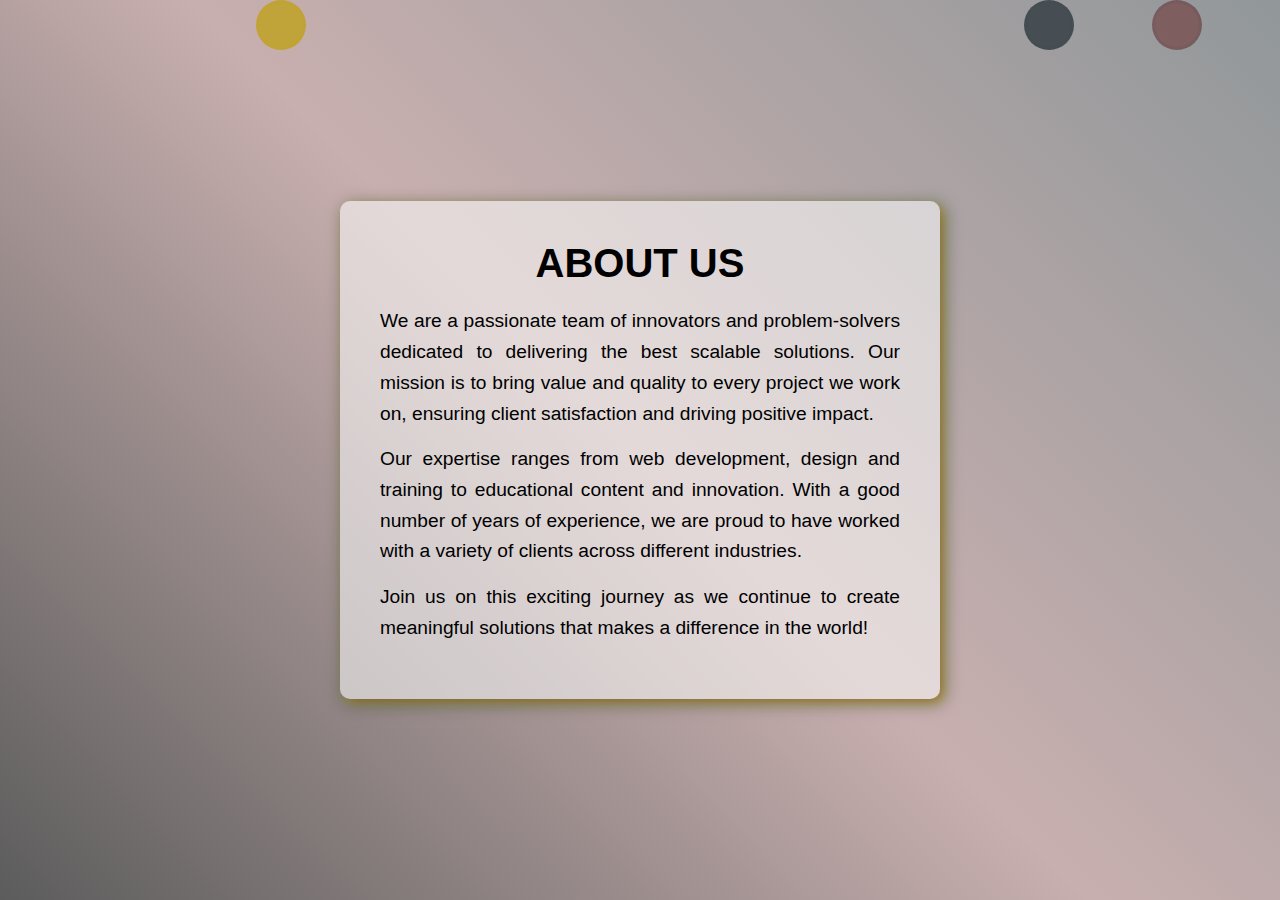
==== about.html @ c3fbeed9 "Basic prototype" ====
<!DOCTYPE html>
<html lang="en">
  <head>
    <meta charset="UTF-8" />
    <meta name="viewport" content="width=device-width, initial-scale=1.0" />
    <title>About Us</title>
    <link rel="stylesheet" href="style.css" />
  </head>
  <body class="about-body">
    <div class="about-container">
      <h1>ABOUT US</h1>
      <p>
        We are a passionate team of innovators and problem-solvers dedicated to
        delivering the best scalable solutions. Our mission is to bring value
        and quality to every project we work on, ensuring client satisfaction
        and driving positive impact.
      </p>
      <p>
        Our expertise ranges from web development, design and training to
        educational content and innovation. With a good number of years of
        experience, we are proud to have worked with a variety of clients across
        different industries.
      </p>
      <p>
        Join us on this exciting journey as we continue to create meaningful
        solutions that makes a difference in the world!
      </p>
    </div>

    <div class="bouncing-balls">
      <div class="ball ball1"></div>
      <div class="ball ball2"></div>
      <div class="ball ball3"></div>
    </div>
  </body>
</html>
---- style.css ----
* {
  box-sizing: border-box;
  margin: 0;
  padding: 0;
}

body {
  background: url("image/back.png") no-repeat;
  background-size: cover;
  background-position: center;
  color: white;
}

.body1 {
  background-color: #00000080;
  height: 400px;
  margin-top: 8px;
}
.body2 {
  background-color: #000000e7;
  height: 400px;
  margin-top: 8px;
  display: flex;
  flex-direction: column;
  justify-content: center;
  align-items: center;
}

.body3 {
  background-color: #000000a9;
  height: 400px;
  margin-top: 8px;
  display: flex;
  flex-direction: column;
  justify-content: center;
  align-items: center;
}

.bdbut {
  display: inline-block;
  margin-top: 90px;
  padding: 14px;
  background-color: #b54444e0;
  border-radius: 17px;
  border: 1px solid transparent;
  color: rgba(255, 255, 255, 0.772);
}

.wat {
  background-color: #00bbff;
}

.wat:hover {
  background-color: #00bbff64;
}
.dow:hover {
  background-color: #b5444447;
}

.welcome {
  background: linear-gradient(rgba(0, 200, 255, 0.441), #ffffff);
  background-clip: text;
  font-family: "Lucida Sans", "Lucida Sans Regular", "Lucida Grande",
    "Lucida Sans Unicode", Geneva, Verdana, sans-serif;
  text-align: center;
  margin-top: 90px;
  color: transparent;
  font-size: 20px;
}

.nav {
  margin-top: 10px;
}

.logoname {
  margin-left: 10px;
  color: white;
  font-family: "Franklin Gothic Medium", "Arial Narrow", Arial, sans-serif;
}

a {
  text-decoration: none;
}

.logo {
  border-radius: 15px;
  margin-left: 20px;
}

.loginbut {
  background-color: #000000;
  height: 100px;
  width: 200px;
  border: 1px solid red;
  border-radius: 10px;
  padding: 10px;
  margin-right: 70px;
  color: #ffffff;
}

.regbut {
  background-color: rgba(82, 82, 188, 0.105);
  width: 110px;
  border: 1px solid rgba(9, 0, 0, 0.557);
  border-radius: 15px;
  padding: 10px;
  color: #000000;
  transition: width 0.1s;
  display: inline-block;
}

.regbut:visited {
  color: rgba(255, 255, 255, 0.847);
}

.regbut:hover {
  color: rgb(255, 255, 255);
  background-color: #b7a09233;
  width: 111px;
}
.regbut:active {
  background-color: #ff000029;
}

.serdrop {
  height: 100px;
  width: 200px;
  border: 1px solid red;
  border-radius: 10px;
  padding: 10px;
  color: rgb(255, 255, 255);
  background-color: #020100;
}

.navbar {
  display: flex;
  list-style-type: none;
  flex-direction: row;
  align-items: center;
}

.serbut {
  color: black;
  user-select: none;
}

li a:hover {
  background-color: #e64d6770;
  color: #ffffff;
  border: 1px solid black;
}

.serbut:hover .drop {
  background-color: #000000a9;
  color: #ffffff;
}

.drop {
  display: none;
  border-radius: 10px;
  position: absolute;
  right: 20px;
  top: 69px;
  background-color: #090000;
  min-width: 160px;
  box-shadow: 0px 8px 16px 0px rgba(0, 0, 0, 0.2);
  z-index: 1;
}

.drop a {
  color: rgb(234, 222, 224);
  padding: 12px 16px;
  display: block;
  text-align: left;
}

.drop a:hover {
  background-color: #473c3c;
  color: aliceblue;
  border-radius: inherit;
}

.serbut:hover .drop {
  display: block;
}

.foot {
  background-color: #000000;
  height: 200px;
  margin-top: 8px;
  color: #ffffff;
  padding: 35px;
  display: flex;
  flex-direction: row;
  justify-content: space-around;
}

.proj {
  list-style-type: none;
}

.services-list {
  list-style-type: square;
  list-style-position: inside;
}

.services-list li {
  margin: 10px;
  font-size: 24px;
  color: #97c9dbb7;
  transition: 0.2s;
}

.services-list li:hover {
font-size: 26px;
}

/*About*/
.about-body {
  font-family: Arial, sans-serif;
  height: 100vh;
  overflow: hidden;
  display: flex;
  justify-content: center;
  align-items: center;
  position: relative;
  background: linear-gradient(45deg, #000000a3, #641c1c5a, #0211166f);
}

.about-container {
  text-align: center;
  background: #f9f9f990;
  padding: 40px;
  border-radius: 10px;
  box-shadow: 4px 4px 18px #2a080165, 4px 4px 8px #ff7b006d,
    4px 4px 13px #00ff3c4f;
  max-width: 600px;
  z-index: 1;
  position: relative;
}

.about-container:hover {
  background: #00000050;
}

.about-container h1 {
  font-size: 2.5rem;
  margin-bottom: 20px;
  color: #000000;
  font-weight: bold;
  font-family: Cochin;
  font-family: Impact, Haettenschweiler, "Arial Narrow Bold", sans-serif;
}

.about-container p {
  font-size: 1.2rem;
  margin-bottom: 15px;
  line-height: 1.6;
  color: #000000;
  text-align: justify;
  font-family: "Gill Sans", "Gill Sans MT", Calibri, "Trebuchet MS", sans-serif;
}

.bouncing-balls {
  position: absolute;
  width: 100%;
  height: 100%;
  top: 0;
  left: 0;
  z-index: 0;
  overflow: hidden;
}

.ball {
  width: 50px;
  height: 50px;
  border-radius: 50%;
  border: 3px solid #bfa10d28;
  position: absolute;
  background-color: #bfa10dcc;
  opacity: 0.9;
  animation: bounce 5s infinite linear;
}

.ball1 {
  left: 20%;
  animation-delay: 0s;
}

.ball2 {
  left: 90%;
  background-color: #641c1c84;
  animation-delay: 0.2s;
  border: 3px solid #2b3d4319;
}

.ball3 {
  left: 80%;
  background-color: #0211169d;
  animation-delay: 0.3s;
  border: 3px solid #2b3d4324;
}

.ball3:hover {
  background-color: #ff8800;
}
.ball2:hover {
  background-color: #ff0099;
}
.ball1:hover {
  background-color: #00bbff;
}

@keyframes bounce {
  0% {
    transform: translateY(0);
  }
  5% {
    transform: translateY(520px);
  }
  10% {
    transform: translateY(250px);
  }
  15% {
    transform: translateY(520px);
  }
  20% {
    transform: translateY(350px);
  }
  30% {
    transform: translateY(520px);
  }
  40% {
    transform: translateY(420px);
  }
  50% {
    transform: translateY(520px);
  }
  60% {
    transform: translateY(500px);
  }
  70% {
    transform: translateY(520px);
  }
  80% {
    transform: translateY(510px);
  }
  82% {
    transform: translateY(530px);
  }
  84% {
    transform: translateY(540px);
  }
  86% {
    transform: translateY(550px);
  }
  88% {
    transform: translateY(560px);
  }
  90% {
    transform: translateY(570px);
  }
  92% {
    transform: translateY(580px);
  }
  94% {
    transform: translateY(600px);
  }
  96% {
    transform: translateY(674px);
  }
  100% {
    transform: translateY(0);
  }
}

/*Register page*/

.formbody input::placeholder {
  color: #0000006d;
}

.upbody {
  background-color: #000000;
}

input[type="password"],
input[type="date"],
select {
  height: 40px;
  width: 521px;
  border: 1px solid #ffffff;
  border-radius: 5px;
}

input[type="password"]:focus,
input[type="date"]:focus,
.sfchild input:focus {
  outline: none;
  border: 1px solid #ffffff;
}

.sfchild {
  margin: 14px;
  display: flex;
  flex-wrap: wrap;
  align-items: center;
  color: white;
}

.sfchild input {
  background-color: #00000071;
  color: white;
  border: 1px solid white;
  border-radius: 5px;
}

select {
  background-color: #140707da;
  color: white;
  border: 1px solid white;
  border-radius: 5px;
}

.sfchild input:hover,
input[type="password"]:hover,
input[type="date"]:hover {
  background-color: #c5c2c23c;
  transition: 0.2s linear;
  border-color: #ffffff8f;
}

.wed {
  width: 100px;
  color: white;
}

.sfchild0 {
  display: flex;
  justify-content: center;
  align-items: center;
}

.signbutton {
  background-color: #d72d8222;
  padding: 11px;
  outline: none;
  border: 2px solid #4403483e;
  border-radius: 7px;
  width: 200px;
  font-weight: 900;
  color: #ffffff;
}

.signbutton:hover {
  background-color: #d72d820d;
  border-radius: 17px;
  transition: 0.1s linear;
}

.formbody {
  display: flex;
  flex-direction: column;
  justify-content: center;
  align-items: center;
}

.signupform {
  width: 600px;
  height: 830px;
  border: 3px solid #0000004e;
  border-radius: 19px;
  padding: 29px;
  margin: 40px;
  background-color: transparent;
}

.signupform:hover {
  background-color: #0000009b;
}

/* Error message on signup forms styling*/
[class^="error"] {
  font-size: 14px;
  color: red;
  height: 0.3px;
}

/* Login page */

label {
  font-size: 1rem;
  margin-bottom: 5px;
  display: block;
}

input[type="text"],
input[type="email"],
textarea {
  width: 100%;
  padding: 10px;
  border: 1px solid #ccc;
  border-radius: 5px;
  font-size: 1rem;
  transition: border-color 0.3s;
}

input[type="text"]:focus,
input[type="email"]:focus,
textarea:focus {
  border-color: #6f7dff;
  outline: none;
}

textarea {
  height: 100px;
  resize: none;
}

.submit-btn {
  background-color: #13150194;
  color: white;
  padding: 12px 20px;
  border: none;
  border-radius: 5px;
  font-size: 1rem;
  cursor: pointer;
  transition: background-color 0.3s, transform 0.3s;
}

.submit-btn:hover {
  background-color: #2b3103fe;
  transform: translateY(-2px);
}

.submit-btn:active {
  transform: translateY(1px);
}

.fb {
  background-color: #000000;
  margin-top: 220px;
}

.formbody2 {
  display: flex;
  justify-content: center;
  align-items: center;
  height: 100%;
}

.signinform input:hover,
input[type="password"]:hover {
  background-color: #c5c2c23c;
  transition: 0.2s linear;
  border-color: #ffffff8f;
}

.signinbutton {
  background-color: #ff33004a;
  border: 1px solid #ffffff8f;
  padding: 10px;
  border-radius: 9px;
  width: 100px;
}

.housebut {
  display: flex;
  justify-content: center;
}

.signinbutton:hover {
  background-color: #ff330040;
}

.si,
.housebut {
  margin-bottom: 20px;
}
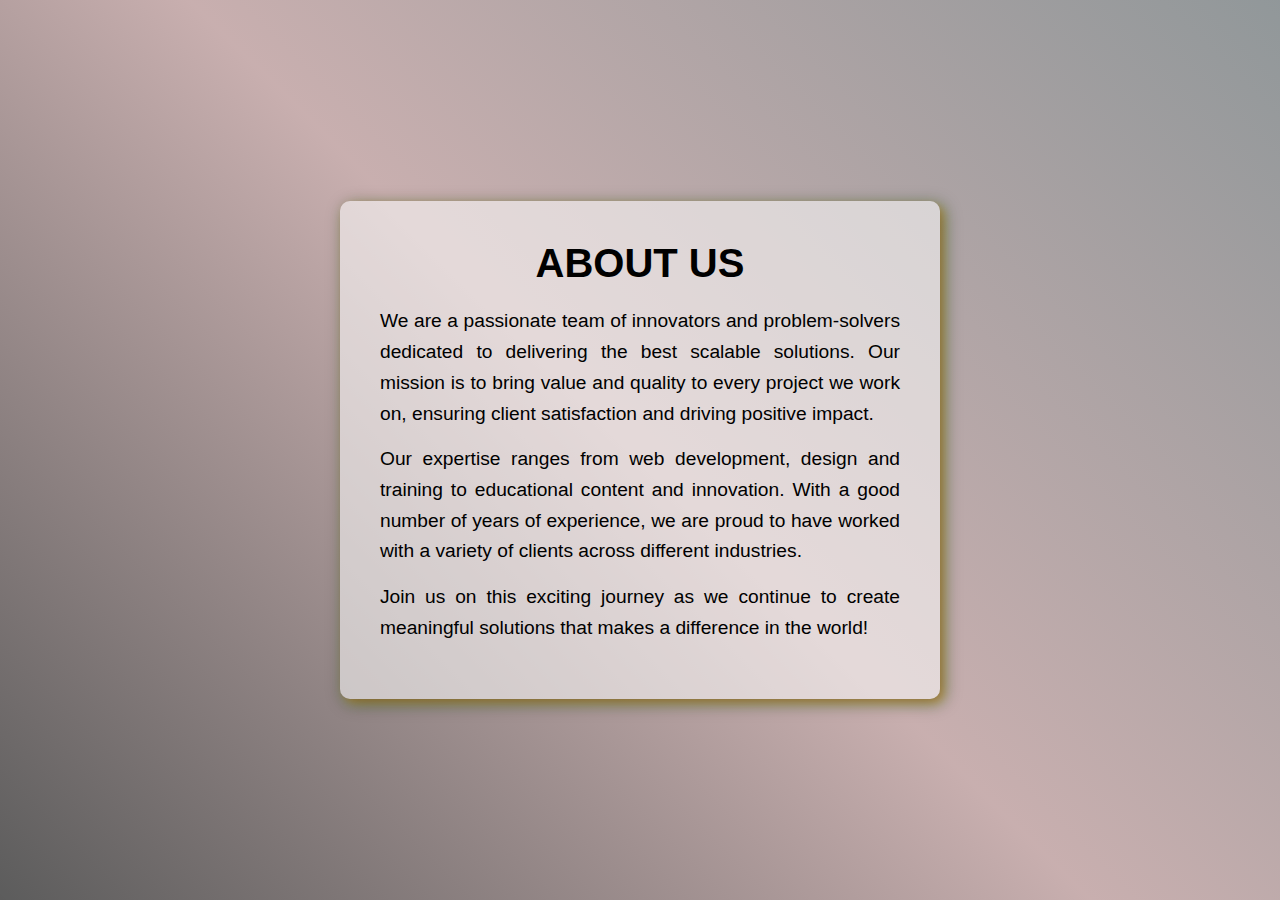
==== commit bfb4f03e: "introduced oak seed on the O" ====
--- a/about.html
+++ b/about.html
@@ -27,10 +27,6 @@
       </p>
     </div>
 
-    <div class="bouncing-balls">
-      <div class="ball ball1"></div>
-      <div class="ball ball2"></div>
-      <div class="ball ball3"></div>
-    </div>
+    
   </body>
 </html>
--- a/style.css
+++ b/style.css
@@ -4,26 +4,44 @@
   padding: 0;
 }
 
+body,
+html {
+  max-width: 100%;
+  height: 100%;
+  overflow-x: hidden;
+}
+
+a {
+  text-decoration: none;
+  color: inherit;
+}
+
 body {
-  background: url("image/back.png") no-repeat;
+  background: url("image/logo.webp") no-repeat;
   background-size: cover;
   background-position: center;
   color: white;
 }
 
 .body1 {
-  background-color: #00000080;
+  background-color: rgba(21, 20, 20, 0.975);
+  height: auto;
+  margin-top: 8px;
+}
+
+.body2 {
+  background-color: #020100aa;
   height: 400px;
-  margin-top: 8px;
-}
-.body2 {
-  background-color: #000000e7;
-  height: 400px;
-  margin-top: 8px;
+  margin-top: 1px;
   display: flex;
   flex-direction: column;
   justify-content: center;
   align-items: center;
+  position: relative;
+}
+
+.body2:hover {
+  background-color: #181614ec;
 }
 
 .body3 {
@@ -53,19 +71,19 @@
 .wat:hover {
   background-color: #00bbff64;
 }
+
 .dow:hover {
   background-color: #b5444447;
 }
 
 .welcome {
-  background: linear-gradient(rgba(0, 200, 255, 0.441), #ffffff);
+  background: linear-gradient(#8fd71d, #fcfcfc);
   background-clip: text;
   font-family: "Lucida Sans", "Lucida Sans Regular", "Lucida Grande",
     "Lucida Sans Unicode", Geneva, Verdana, sans-serif;
   text-align: center;
-  margin-top: 90px;
-  color: transparent;
-  font-size: 20px;
+  /* color: transparent; */
+  font-size: 22px;
 }
 
 .nav {
@@ -73,13 +91,19 @@
 }
 
 .logoname {
-  margin-left: 10px;
-  color: white;
+
   font-family: "Franklin Gothic Medium", "Arial Narrow", Arial, sans-serif;
 }
 
-a {
-  text-decoration: none;
+.logosection {
+  position: relative;
+}
+
+.logosection img {
+  position: absolute;
+  left: 3rem;
+  top: -6px;
+  ;
 }
 
 .logo {
@@ -91,7 +115,7 @@
   background-color: #000000;
   height: 100px;
   width: 200px;
-  border: 1px solid red;
+  border: 1px solid whitesmoke;
   border-radius: 10px;
   padding: 10px;
   margin-right: 70px;
@@ -99,7 +123,7 @@
 }
 
 .regbut {
-  background-color: rgba(82, 82, 188, 0.105);
+  background-color:orange;
   width: 110px;
   border: 1px solid rgba(9, 0, 0, 0.557);
   border-radius: 15px;
@@ -107,25 +131,29 @@
   color: #000000;
   transition: width 0.1s;
   display: inline-block;
-}
-
-.regbut:visited {
+
+}
+
+.regbut:visited,
+.regbutx:visited {
   color: rgba(255, 255, 255, 0.847);
 }
 
 .regbut:hover {
   color: rgb(255, 255, 255);
-  background-color: #b7a09233;
+  background-color: black;
   width: 111px;
 }
-.regbut:active {
+
+.regbut:active,
+.regbutx:active {
   background-color: #ff000029;
 }
 
 .serdrop {
   height: 100px;
   width: 200px;
-  border: 1px solid red;
+  border: 1px solid whitesmoke;
   border-radius: 10px;
   padding: 10px;
   color: rgb(255, 255, 255);
@@ -134,9 +162,17 @@
 
 .navbar {
   display: flex;
-  list-style-type: none;
+  align-items: center;
+  justify-content: space-between;
+  flex-wrap: nowrap;
+}
+
+.navbarulist {
+  display: flex;
+  align-items: center;
+  justify-content: space-around;
   flex-direction: row;
-  align-items: center;
+  padding: 5px;
 }
 
 .serbut {
@@ -145,7 +181,7 @@
 }
 
 li a:hover {
-  background-color: #e64d6770;
+  background-color: #487603;
   color: #ffffff;
   border: 1px solid black;
 }
@@ -207,12 +243,12 @@
 .services-list li {
   margin: 10px;
   font-size: 24px;
-  color: #97c9dbb7;
+  color: rgb(247, 246, 245);
   transition: 0.2s;
 }
 
 .services-list li:hover {
-font-size: 26px;
+  font-size: 26px;
 }
 
 /*About*/
@@ -261,119 +297,6 @@
   font-family: "Gill Sans", "Gill Sans MT", Calibri, "Trebuchet MS", sans-serif;
 }
 
-.bouncing-balls {
-  position: absolute;
-  width: 100%;
-  height: 100%;
-  top: 0;
-  left: 0;
-  z-index: 0;
-  overflow: hidden;
-}
-
-.ball {
-  width: 50px;
-  height: 50px;
-  border-radius: 50%;
-  border: 3px solid #bfa10d28;
-  position: absolute;
-  background-color: #bfa10dcc;
-  opacity: 0.9;
-  animation: bounce 5s infinite linear;
-}
-
-.ball1 {
-  left: 20%;
-  animation-delay: 0s;
-}
-
-.ball2 {
-  left: 90%;
-  background-color: #641c1c84;
-  animation-delay: 0.2s;
-  border: 3px solid #2b3d4319;
-}
-
-.ball3 {
-  left: 80%;
-  background-color: #0211169d;
-  animation-delay: 0.3s;
-  border: 3px solid #2b3d4324;
-}
-
-.ball3:hover {
-  background-color: #ff8800;
-}
-.ball2:hover {
-  background-color: #ff0099;
-}
-.ball1:hover {
-  background-color: #00bbff;
-}
-
-@keyframes bounce {
-  0% {
-    transform: translateY(0);
-  }
-  5% {
-    transform: translateY(520px);
-  }
-  10% {
-    transform: translateY(250px);
-  }
-  15% {
-    transform: translateY(520px);
-  }
-  20% {
-    transform: translateY(350px);
-  }
-  30% {
-    transform: translateY(520px);
-  }
-  40% {
-    transform: translateY(420px);
-  }
-  50% {
-    transform: translateY(520px);
-  }
-  60% {
-    transform: translateY(500px);
-  }
-  70% {
-    transform: translateY(520px);
-  }
-  80% {
-    transform: translateY(510px);
-  }
-  82% {
-    transform: translateY(530px);
-  }
-  84% {
-    transform: translateY(540px);
-  }
-  86% {
-    transform: translateY(550px);
-  }
-  88% {
-    transform: translateY(560px);
-  }
-  90% {
-    transform: translateY(570px);
-  }
-  92% {
-    transform: translateY(580px);
-  }
-  94% {
-    transform: translateY(600px);
-  }
-  96% {
-    transform: translateY(674px);
-  }
-  100% {
-    transform: translateY(0);
-  }
-}
-
 /*Register page*/
 
 .formbody input::placeholder {
@@ -576,4 +499,4 @@
 .si,
 .housebut {
   margin-bottom: 20px;
-}
+}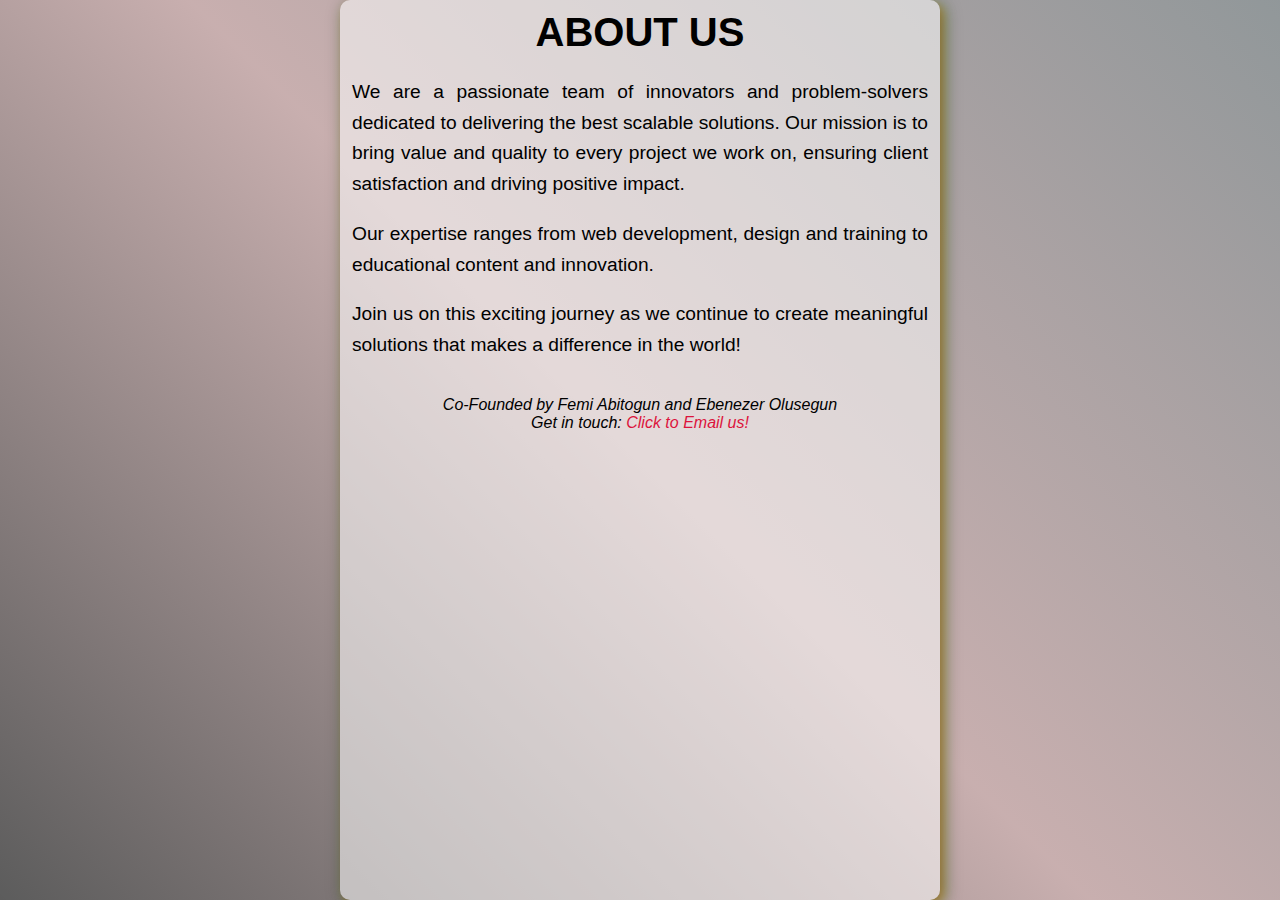
==== commit c56e133c: "repositioned the oakseed log to the end of OAKTABZTE" ====
--- a/about.html
+++ b/about.html
@@ -1,32 +1,46 @@
 <!DOCTYPE html>
 <html lang="en">
-  <head>
-    <meta charset="UTF-8" />
-    <meta name="viewport" content="width=device-width, initial-scale=1.0" />
-    <title>About Us</title>
-    <link rel="stylesheet" href="style.css" />
-  </head>
-  <body class="about-body">
-    <div class="about-container">
-      <h1>ABOUT US</h1>
-      <p>
-        We are a passionate team of innovators and problem-solvers dedicated to
-        delivering the best scalable solutions. Our mission is to bring value
-        and quality to every project we work on, ensuring client satisfaction
-        and driving positive impact.
-      </p>
-      <p>
-        Our expertise ranges from web development, design and training to
-        educational content and innovation. With a good number of years of
-        experience, we are proud to have worked with a variety of clients across
-        different industries.
-      </p>
-      <p>
-        Join us on this exciting journey as we continue to create meaningful
-        solutions that makes a difference in the world!
-      </p>
-    </div>
 
-    
-  </body>
-</html>
+<head>
+  <meta charset="UTF-8" />
+  <meta name="viewport" content="width=device-width, initial-scale=1.0" />
+  <title>About Us</title>
+  <link rel="stylesheet" href="style.css" />
+</head>
+
+<body class="about-body">
+  <div class="about-container">
+    <h1>ABOUT US</h1>
+    <p>
+      We are a passionate team of innovators and problem-solvers dedicated to
+      delivering the best scalable solutions. Our mission is to bring value
+      and quality to every project we work on, ensuring client satisfaction
+      and driving positive impact.
+    </p>
+    <p>
+      Our expertise ranges from web development, design and training to
+      educational content and innovation.
+    </p>
+    <p>
+      Join us on this exciting journey as we continue to create meaningful
+      solutions that makes a difference in the world!
+    </p>
+
+    <address style="color: black;">
+      <br />
+      Co-Founded by Femi Abitogun and Ebenezer Olusegun<br />
+      Get in touch: 
+      <a href="mailto:oktabytesInc@gmail.com" style="color: crimson;">Click to Email us!</a>
+      <br />
+
+      <br />
+
+      <!-- 600 E CAMPUS DRIVE CARBONDALE IL<br /> -->
+    </address>
+
+  </div>
+
+
+</body>
+
+</html>--- a/style.css
+++ b/style.css
@@ -23,10 +23,13 @@
   color: white;
 }
 
+ul {
+  list-style-type: none;
+}
+
 .body1 {
-  background-color: rgba(21, 20, 20, 0.975);
+  background-color: rgba(5, 5, 5, 0.792);
   height: auto;
-  margin-top: 8px;
 }
 
 .body2 {
@@ -101,8 +104,8 @@
 
 .logosection img {
   position: absolute;
-  left: 3rem;
-  top: -6px;
+  left: 11rem;
+  top: 5px;
   ;
 }
 
@@ -123,14 +126,15 @@
 }
 
 .regbut {
-  background-color:orange;
+  background-color:black;
   width: 110px;
   border: 1px solid rgba(9, 0, 0, 0.557);
   border-radius: 15px;
   padding: 10px;
-  color: #000000;
+  color: white;
   transition: width 0.1s;
   display: inline-block;
+  margin-bottom: 20px;
 
 }
 
@@ -141,7 +145,7 @@
 
 .regbut:hover {
   color: rgb(255, 255, 255);
-  background-color: black;
+  background-color: crimson;
   width: 111px;
 }
 
@@ -255,7 +259,7 @@
 .about-body {
   font-family: Arial, sans-serif;
   height: 100vh;
-  overflow: hidden;
+  overflow: auto;
   display: flex;
   justify-content: center;
   align-items: center;
@@ -264,13 +268,16 @@
 }
 
 .about-container {
+
+  
   text-align: center;
   background: #f9f9f990;
-  padding: 40px;
+ padding: 10px;
   border-radius: 10px;
   box-shadow: 4px 4px 18px #2a080165, 4px 4px 8px #ff7b006d,
     4px 4px 13px #00ff3c4f;
   max-width: 600px;
+  height: 100vh;
   z-index: 1;
   position: relative;
 }
@@ -289,6 +296,7 @@
 }
 
 .about-container p {
+  padding: 2px;
   font-size: 1.2rem;
   margin-bottom: 15px;
   line-height: 1.6;
@@ -386,6 +394,7 @@
   flex-direction: column;
   justify-content: center;
   align-items: center;
+  background-color: #000000da;
 }
 
 .signupform {
@@ -399,7 +408,7 @@
 }
 
 .signupform:hover {
-  background-color: #0000009b;
+  background-color: rgba(210, 180, 140, 0.628);
 }
 
 /* Error message on signup forms styling*/
@@ -462,7 +471,7 @@
 
 .fb {
   background-color: #000000;
-  margin-top: 220px;
+  margin-top: 0;
 }
 
 .formbody2 {
@@ -470,6 +479,7 @@
   justify-content: center;
   align-items: center;
   height: 100%;
+  background-color: #000000da;
 }
 
 .signinform input:hover,
@@ -499,4 +509,18 @@
 .si,
 .housebut {
   margin-bottom: 20px;
+}
+
+.return {
+  background-color: rgba(204, 156, 93, 0.685);
+  height: 50px;
+  display: flex;
+  align-items: center;
+}
+.ret {
+  font-size: 51px;
+  color: rgba(0, 0, 0, 0.584);
+  font-weight: bold;
+  margin-left: 10px;
+  
 }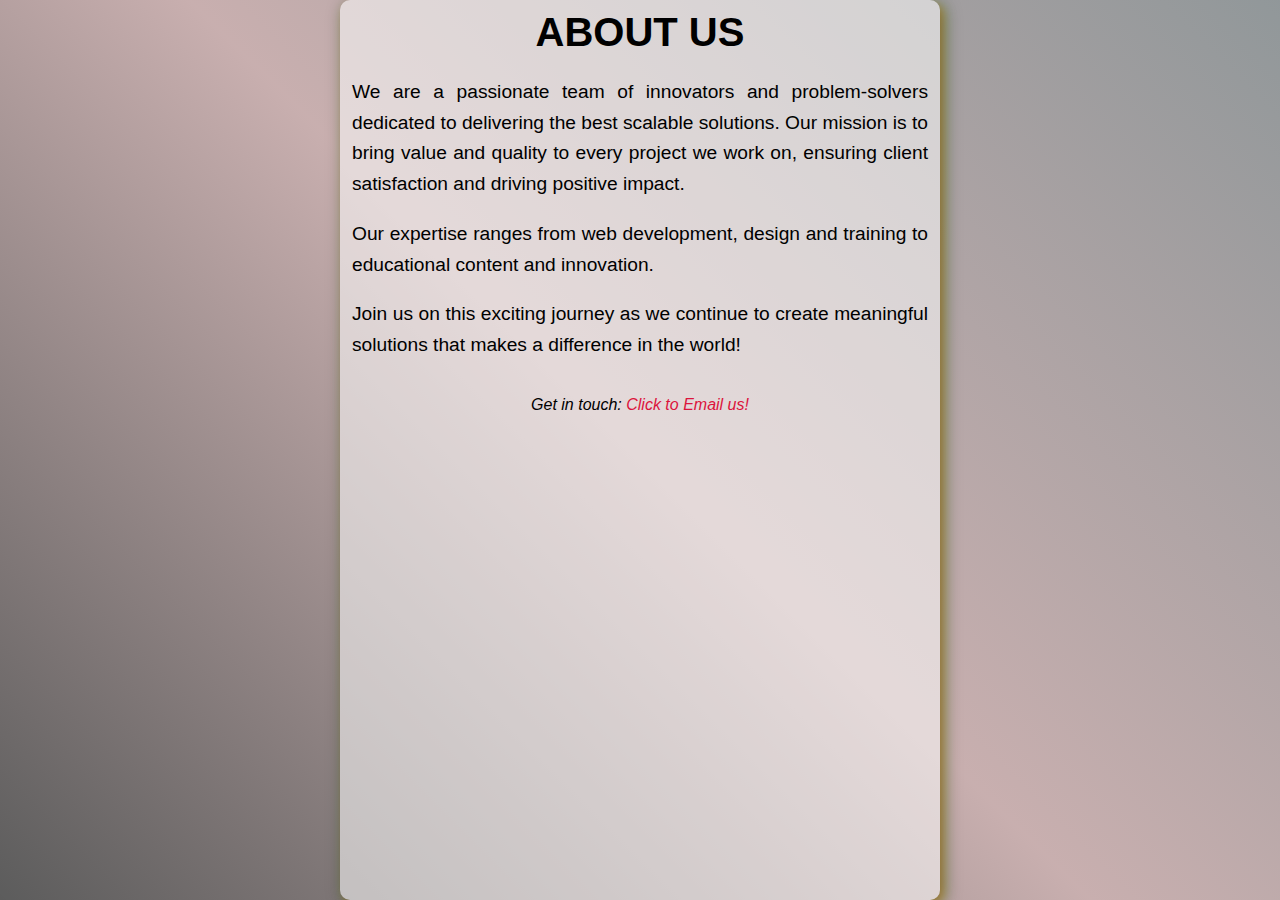
==== commit ea840169: "added template for bouncing effect,but functionalitz not zet integrated" ====
--- a/about.html
+++ b/about.html
@@ -28,7 +28,7 @@
 
     <address style="color: black;">
       <br />
-      Co-Founded by Femi Abitogun and Ebenezer Olusegun<br />
+      <!-- Co-Founded by Femi Abitogun and Ebenezer Olusegun<br /> -->
       Get in touch: 
       <a href="mailto:oktabytesInc@gmail.com" style="color: crimson;">Click to Email us!</a>
       <br />
--- a/style.css
+++ b/style.css
@@ -16,6 +16,11 @@
   color: inherit;
 }
 
+.acktabytes,
+.logosection {
+  user-select: none;
+}
+
 body {
   background: url("image/logo.webp") no-repeat;
   background-size: cover;
@@ -28,9 +33,17 @@
 }
 
 .body1 {
-  background-color: rgba(5, 5, 5, 0.792);
-  height: auto;
-}
+  background-color: rgba(12, 11, 11, 0.792);
+  height: 30vh;
+}
+
+.welcomemessage{
+
+margin-top: 10px;
+padding: 2px;
+
+}
+
 
 .body2 {
   background-color: #020100aa;
@@ -59,7 +72,7 @@
 
 .bdbut {
   display: inline-block;
-  margin-top: 90px;
+  margin-top: 40px;
   padding: 14px;
   background-color: #b54444e0;
   border-radius: 17px;
@@ -94,7 +107,6 @@
 }
 
 .logoname {
-
   font-family: "Franklin Gothic Medium", "Arial Narrow", Arial, sans-serif;
 }
 
@@ -106,7 +118,6 @@
   position: absolute;
   left: 11rem;
   top: 5px;
-  ;
 }
 
 .logo {
@@ -126,15 +137,17 @@
 }
 
 .regbut {
-  background-color:black;
-  width: 110px;
-  border: 1px solid rgba(9, 0, 0, 0.557);
-  border-radius: 15px;
-  padding: 10px;
+  background-color: rgba(0, 100, 0, 0.826);
+  width: 200px;
   color: white;
   transition: width 0.1s;
-  display: inline-block;
-  margin-bottom: 20px;
+  padding: 14px;
+  border-radius: 17px;
+  border: 1px solid transparent;
+  display: flex;
+  align-items: center;
+  justify-content: center;
+margin-top: 2em;
 
 }
 
@@ -145,7 +158,7 @@
 
 .regbut:hover {
   color: rgb(255, 255, 255);
-  background-color: crimson;
+  background-color: rgba(0, 100, 0, 0.4);
   width: 111px;
 }
 
@@ -268,11 +281,9 @@
 }
 
 .about-container {
-
-  
   text-align: center;
   background: #f9f9f990;
- padding: 10px;
+  padding: 10px;
   border-radius: 10px;
   box-shadow: 4px 4px 18px #2a080165, 4px 4px 8px #ff7b006d,
     4px 4px 13px #00ff3c4f;
@@ -372,19 +383,20 @@
   align-items: center;
 }
 
-.signbutton {
-  background-color: #d72d8222;
+.signinbutton {
+
   padding: 11px;
   outline: none;
-  border: 2px solid #4403483e;
+  border: 2px solid white;
   border-radius: 7px;
   width: 200px;
   font-weight: 900;
-  color: #ffffff;
-}
-
-.signbutton:hover {
-  background-color: #d72d820d;
+  background-color: black !important;
+  cursor: pointer;
+}
+
+.signinbutton:hover {
+  background-color: red !important;
   border-radius: 17px;
   transition: 0.1s linear;
 }
@@ -512,15 +524,37 @@
 }
 
 .return {
-  background-color: rgba(204, 156, 93, 0.685);
-  height: 50px;
-  display: flex;
-  align-items: center;
-}
+  background-color: rgba(100, 87, 71, 0.71);
+  height: 35px;
+  display: flex;
+  align-items: center;
+}
+
 .ret {
-  font-size: 51px;
+  font-size: 48px;
   color: rgba(0, 0, 0, 0.584);
   font-weight: bold;
   margin-left: 10px;
-  
+}
+
+.inup {
+  text-align: center;
+}
+
+.reg {
+  background-color: rgba(0, 0, 0, 0.804);
+  text-align: right;
+  padding-right: 20px;
+}
+
+.linkinup {
+  color: tan;
+}
+
+.linkinup:visited {
+  color: rgb(145, 145, 5);
+}
+
+.linkinup:hover {
+  color: red;
 }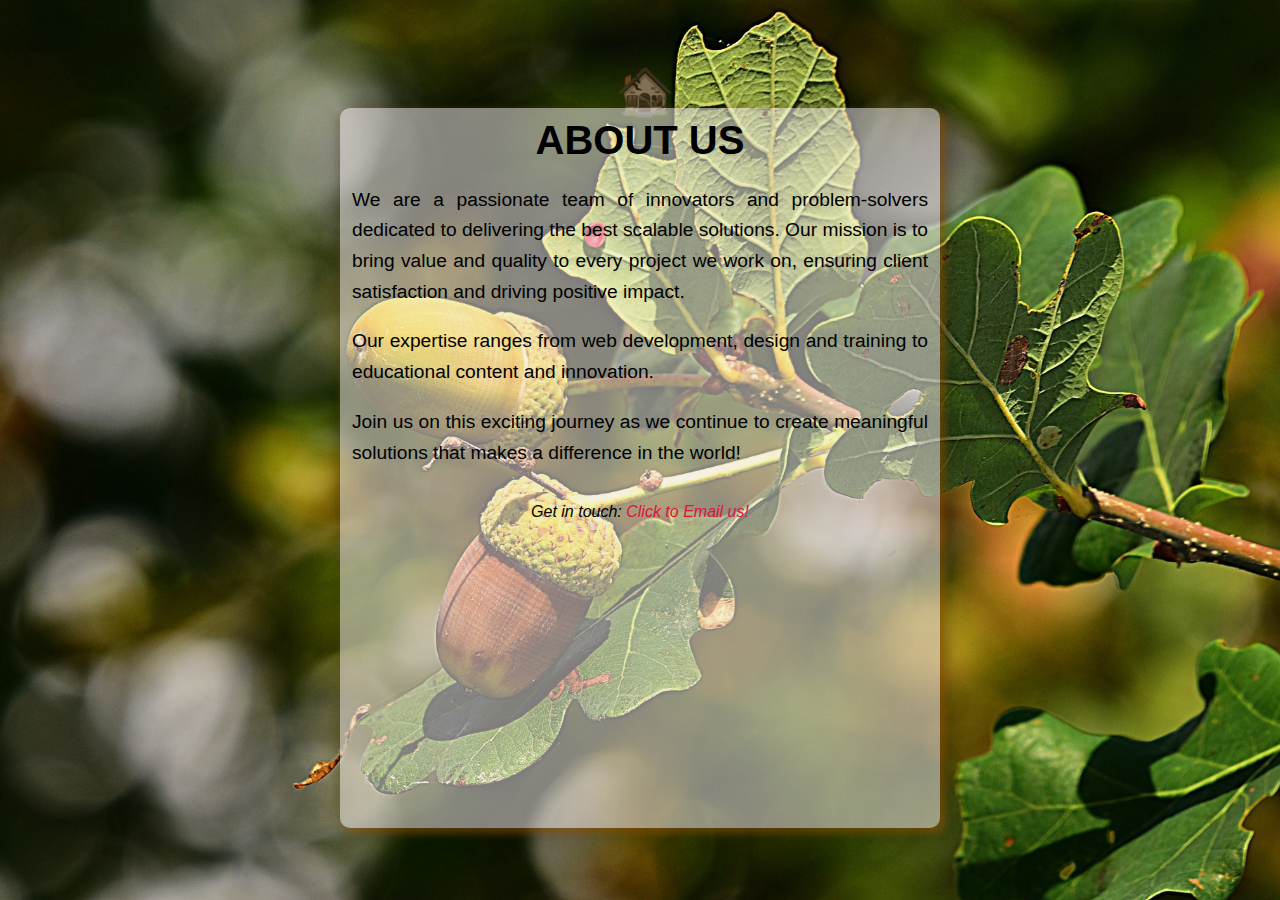
==== commit afd2baaa: "A-changes" ====
--- a/about.html
+++ b/about.html
@@ -1,46 +1,47 @@
 <!DOCTYPE html>
 <html lang="en">
+  <head>
+    <meta charset="UTF-8" />
+    <meta name="viewport" content="width=device-width, initial-scale=1.0" />
+    <title>About Us</title>
+    <link rel="stylesheet" href="css/style.css" />
+    <link rel="stylesheet" href="css/@media.css" />
+  </head>
 
-<head>
-  <meta charset="UTF-8" />
-  <meta name="viewport" content="width=device-width, initial-scale=1.0" />
-  <title>About Us</title>
-  <link rel="stylesheet" href="style.css" />
-</head>
+  <body class="about-body">
+    <div class="return ab">
+      <a title="Go back to the Homepage." class="ret" href="index.html">🏚️</a>
+    </div>
+    <div class="about-container">
+      <h1>ABOUT US</h1>
+      <p>
+        We are a passionate team of innovators and problem-solvers dedicated to
+        delivering the best scalable solutions. Our mission is to bring value
+        and quality to every project we work on, ensuring client satisfaction
+        and driving positive impact.
+      </p>
+      <p>
+        Our expertise ranges from web development, design and training to
+        educational content and innovation.
+      </p>
+      <p>
+        Join us on this exciting journey as we continue to create meaningful
+        solutions that makes a difference in the world!
+      </p>
 
-<body class="about-body">
-  <div class="about-container">
-    <h1>ABOUT US</h1>
-    <p>
-      We are a passionate team of innovators and problem-solvers dedicated to
-      delivering the best scalable solutions. Our mission is to bring value
-      and quality to every project we work on, ensuring client satisfaction
-      and driving positive impact.
-    </p>
-    <p>
-      Our expertise ranges from web development, design and training to
-      educational content and innovation.
-    </p>
-    <p>
-      Join us on this exciting journey as we continue to create meaningful
-      solutions that makes a difference in the world!
-    </p>
+      <address style="color: black">
+        <br />
+        <!-- Co-Founded by Femi Abitogun and Ebenezer Olusegun<br /> -->
+        Get in touch:
+        <a href="mailto:oktabytesInc@gmail.com" style="color: crimson"
+          >Click to Email us!</a
+        >
+        <br />
 
-    <address style="color: black;">
-      <br />
-      <!-- Co-Founded by Femi Abitogun and Ebenezer Olusegun<br /> -->
-      Get in touch: 
-      <a href="mailto:oktabytesInc@gmail.com" style="color: crimson;">Click to Email us!</a>
-      <br />
+        <br />
 
-      <br />
-
-      <!-- 600 E CAMPUS DRIVE CARBONDALE IL<br /> -->
-    </address>
-
-  </div>
-
-
-</body>
-
-</html>+        <!-- 600 E CAMPUS DRIVE CARBONDALE IL<br /> -->
+      </address>
+    </div>
+  </body>
+</html>
--- a/css/style.css
+++ b/css/style.css
@@ -0,0 +1,559 @@
+* {
+  box-sizing: border-box;
+  margin: 0;
+  padding: 0;
+}
+
+body,
+html {
+  max-width: 100%;
+  height: 100%;
+  overflow-x: hidden;
+}
+
+a {
+  text-decoration: none;
+  color: inherit;
+}
+
+.acktabytes,
+.logosection {
+  user-select: none;
+}
+
+body {
+  background: url("../image/logo.jpg") no-repeat;
+  background-size: cover;
+  width: 100%;
+  background-position: center;
+  color: white;
+}
+
+ul {
+  list-style-type: none;
+}
+
+.body1 {
+  background-color: #000000e5;
+  height: 35vh;
+}
+
+.welcomemessage {
+  margin-top: 10px;
+  padding: 2px;
+}
+
+.body2 {
+  background-color: rgba(0, 0, 0, 0);
+
+  height: 400px;
+  display: flex;
+  flex-direction: column;
+  justify-content: center;
+  align-items: center;
+  position: relative;
+}
+
+.body3 {
+  background-color: #000000a9;
+  height: 400px;
+  margin-top: 8px;
+  display: flex;
+  flex-direction: column;
+  justify-content: center;
+  align-items: center;
+}
+
+.bdbut {
+  display: inline-block;
+  margin-top: 40px;
+  padding: 14px;
+  background-color: #b54444e0;
+  border-radius: 17px;
+  border: 1px solid transparent;
+  color: rgba(255, 255, 255, 0.772);
+}
+
+.wat {
+  background-color: #00bbff;
+}
+
+.wat:hover {
+  background-color: #00bbff64;
+}
+
+.dow:hover {
+  background-color: #b5444447;
+}
+
+.welcome {
+  background: linear-gradient(#8fd71d, #fcfcfc);
+  background-clip: text;
+  font-family: "Lucida Sans", "Lucida Sans Regular", "Lucida Grande",
+    "Lucida Sans Unicode", Geneva, Verdana, sans-serif;
+  text-align: center;
+  /* color: transparent; */
+  font-size: 22px;
+}
+
+.nav {
+  margin-top: 10px;
+}
+
+.logoname {
+  font-family: "Franklin Gothic Medium", "Arial Narrow", Arial, sans-serif;
+}
+
+.logosection {
+  position: relative;
+}
+
+.logosection img {
+  position: absolute;
+  left: 11rem;
+  top: 5px;
+}
+
+.logo {
+  border-radius: 15px;
+  margin-left: 20px;
+}
+
+.loginbut {
+  background-color: #000000;
+  height: 100px;
+  width: 200px;
+  border: 1px solid whitesmoke;
+  border-radius: 10px;
+  padding: 10px;
+  margin-right: 70px;
+  color: #ffffff;
+}
+
+.regbut {
+  background-color: rgba(0, 100, 0, 0.826);
+  width: 201px;
+  color: white;
+  transition: width 0.1s;
+  padding: 14px;
+  border-radius: 17px;
+  border: 1px solid transparent;
+  display: flex;
+  align-items: center;
+  justify-content: center;
+  margin-top: 2em;
+}
+
+.regbut:visited,
+.regbutx:visited {
+  color: rgba(255, 255, 255, 0.847);
+}
+
+.regbut:hover {
+  color: rgb(255, 255, 255);
+  background-color: rgba(0, 100, 0, 0.4);
+  width: 111px;
+}
+
+.regbut:active,
+.regbutx:active {
+  background-color: #ff000029;
+}
+
+.serdrop {
+  height: 100px;
+  width: 200px;
+  border: 1px solid whitesmoke;
+  border-radius: 10px;
+  padding: 10px;
+  color: rgb(255, 255, 255);
+  background-color: #020100;
+}
+
+.navbar {
+  display: flex;
+  align-items: center;
+  justify-content: space-between;
+  flex-wrap: nowrap;
+}
+
+.navbarulist {
+  display: flex;
+  align-items: center;
+  justify-content: space-around;
+  flex-direction: row;
+  padding: 5px;
+}
+
+.serbut {
+  color: black;
+  user-select: none;
+}
+
+li a:hover {
+  background-color: #487603;
+  color: #ffffff;
+  border: 1px solid black;
+}
+
+.serbut:hover .drop {
+  background-color: #000000a9;
+  color: #ffffff;
+}
+
+.drop {
+  display: none;
+  border-radius: 10px;
+  position: absolute;
+  right: 20px;
+  top: 69px;
+  background-color: #090000;
+  min-width: 160px;
+  box-shadow: 0px 8px 16px 0px rgba(0, 0, 0, 0.2);
+  z-index: 1;
+}
+
+.drop a {
+  color: rgb(234, 222, 224);
+  padding: 12px 16px;
+  display: block;
+  text-align: left;
+}
+
+.drop a:hover {
+  background-color: #473c3c;
+  color: aliceblue;
+  border-radius: inherit;
+}
+
+.serbut:hover .drop {
+  display: block;
+}
+
+.foot {
+  background-color: #000000;
+  height: 200px;
+  margin-top: 8px;
+  color: #ffffff;
+  padding: 35px;
+  display: flex;
+  flex-direction: row;
+  justify-content: space-around;
+}
+
+.proj {
+  list-style-type: none;
+}
+
+.services-list {
+  list-style-type: square;
+  list-style-position: inside;
+}
+
+.services-list li {
+  margin: 10px;
+  font-size: 24px;
+  color: rgb(247, 246, 245);
+  transition: 0.2s;
+}
+
+.services-list li:hover {
+  font-size: 26px;
+}
+
+/*About*/
+.about-body {
+  font-family: Arial, sans-serif;
+  height: 100vh;
+  overflow: auto;
+  display: flex;
+  flex-direction: column;
+  justify-content: center;
+  align-items: center;
+  position: relative;
+  background: url("/image/back.jpg") no-repeat;
+  background-size: cover;
+  background-position: center;
+}
+
+.about-container {
+  text-align: center;
+  background-color: #ece5e58a;
+  padding: 10px;
+  border-radius: 10px;
+  box-shadow: 4px 4px 18px #2a080165, 4px 4px 8px #ff7b006d,
+    4px 4px 13px #025f1853;
+  max-width: 600px;
+  height: 80vh;
+  z-index: 1;
+  position: relative;
+}
+
+
+.about-container:hover {
+  background: rgba(249, 249, 248, 0.9);
+}
+.ab {
+  background-color: transparent !important;
+}
+
+.about-container h1 {
+  font-size: 2.5rem;
+  margin-bottom: 20px;
+  color: #000000;
+  font-weight: bold;
+  font-family: Cochin;
+  font-family: Impact, Haettenschweiler, "Arial Narrow Bold", sans-serif;
+}
+
+.about-container p {
+  padding: 2px;
+  font-size: 1.2rem;
+  margin-bottom: 15px;
+  line-height: 1.6;
+  color: #000000;
+  text-align: justify;
+  font-family: "Gill Sans", "Gill Sans MT", Calibri, "Trebuchet MS", sans-serif;
+}
+
+/*Register page*/
+
+.formbody input::placeholder {
+  color: #0000006d;
+}
+
+.upbody {
+  background-color: #000000;
+}
+
+input[type="password"],
+input[type="date"],
+select {
+  height: 40px;
+  width: 521px;
+  border: 1px solid #ffffff;
+  border-radius: 5px;
+}
+
+input[type="password"]:focus,
+input[type="date"]:focus,
+.sfchild input:focus {
+  outline: none;
+  border: 1px solid #ffffff;
+}
+
+.sfchild {
+  margin: 14px;
+  display: flex;
+  flex-wrap: wrap;
+  align-items: center;
+  color: white;
+}
+
+.sfchild input {
+  background-color: #00000071;
+  color: white;
+  border: 1px solid white;
+  border-radius: 5px;
+}
+
+select {
+  background-color: #140707da;
+  color: white;
+  border: 1px solid white;
+  border-radius: 5px;
+}
+
+.sfchild input:hover,
+input[type="password"]:hover,
+input[type="date"]:hover {
+  background-color: #c5c2c23c;
+  transition: 0.2s linear;
+  border-color: #ffffff8f;
+}
+
+.wed {
+  width: 100px;
+  color: white;
+}
+
+.sfchild0 {
+  display: flex;
+  justify-content: center;
+  align-items: center;
+}
+
+.signinbutton {
+  padding: 11px;
+  outline: none;
+  border: 2px solid white;
+  border-radius: 7px;
+  width: 200px;
+  font-weight: 900;
+  background-color: black !important;
+  cursor: pointer;
+}
+
+.signinbutton:hover {
+  background-color: red !important;
+  border-radius: 17px;
+  transition: 0.1s linear;
+}
+
+.formbody {
+  display: flex;
+  flex-direction: column;
+  justify-content: center;
+  align-items: center;
+  background-color: #000000da;
+}
+
+.signupform {
+  width: 600px;
+  height: 830px;
+  border: 3px solid #0000004e;
+  border-radius: 19px;
+  padding: 29px;
+  margin: 40px;
+  background-color: transparent;
+}
+
+.signupform:hover {
+  background-color: rgba(210, 180, 140, 0.628);
+}
+
+/* Error message on signup forms styling*/
+[class^="error"] {
+  font-size: 14px;
+  color: red;
+  height: 0.3px;
+}
+
+/* Login page */
+
+label {
+  font-size: 1rem;
+  margin-bottom: 5px;
+  display: block;
+}
+
+input[type="text"],
+input[type="email"],
+textarea {
+  width: 100%;
+  padding: 10px;
+  border: 1px solid #ccc;
+  border-radius: 5px;
+  font-size: 1rem;
+  transition: border-color 0.3s;
+}
+
+input[type="text"]:focus,
+input[type="email"]:focus,
+textarea:focus {
+  border-color: #6f7dff;
+  outline: none;
+}
+
+textarea {
+  height: 100px;
+  resize: none;
+}
+
+.submit-btn {
+  background-color: #13150194;
+  color: white;
+  padding: 12px 20px;
+  border: none;
+  border-radius: 5px;
+  font-size: 1rem;
+  cursor: pointer;
+  transition: background-color 0.3s, transform 0.3s;
+}
+
+.submit-btn:hover {
+  background-color: #2b3103fe;
+  transform: translateY(-2px);
+}
+
+.submit-btn:active {
+  transform: translateY(1px);
+}
+
+.fb {
+  background-color: #000000;
+  margin-top: 0;
+}
+
+.formbody2 {
+  display: flex;
+  justify-content: center;
+  align-items: center;
+  height: 100%;
+  background-color: #000000da;
+}
+
+.signinform input:hover,
+input[type="password"]:hover {
+  background-color: #c5c2c23c;
+  transition: 0.2s linear;
+  border-color: #ffffff8f;
+}
+
+.signinbutton {
+  background-color: #ff33004a;
+  border: 1px solid #ffffff8f;
+  padding: 10px;
+  border-radius: 9px;
+  width: 100px;
+}
+
+.housebut {
+  display: flex;
+  justify-content: center;
+}
+
+.signinbutton:hover {
+  background-color: #ff330040;
+}
+
+.si,
+.housebut {
+  margin-bottom: 20px;
+}
+
+.return {
+  background-color: rgba(100, 87, 71, 0.71);
+  height: 35px;
+  display: flex;
+  align-items: center;
+}
+
+.ret {
+  font-size: 48px;
+  color: rgba(0, 0, 0, 0.584);
+  font-weight: bold;
+  margin-left: 10px;
+}
+
+.inup {
+  text-align: center;
+}
+
+.reg {
+  background-color: rgba(0, 0, 0, 0.804);
+  text-align: right;
+  padding-right: 20px;
+}
+
+.linkinup {
+  color: tan;
+}
+
+.linkinup:visited {
+  color: rgb(145, 145, 5);
+}
+
+.linkinup:hover {
+  color: red;
+}
--- a/css/@media.css
+++ b/css/@media.css
@@ -0,0 +1,293 @@
+@media (max-width: 499px) {
+  .navbarulist ul {
+    width: 5rem;
+  }
+
+  .acktabytes {
+    font-size: 1.5rem !important;
+  }
+
+  .logo {
+    width: 55px !important;
+    height: 55px !important;
+    margin: 2px;
+  }
+
+  .logoname {
+    font-size: 0.9em;
+    flex-basis: 90% !important;
+    margin: 0;
+  }
+
+  .loginbut {
+    margin: 3px;
+  }
+
+  .serbut {
+    margin-right: 5px;
+  }
+
+  .body1 {
+    height: 40vh;
+  }
+
+  .services-list li {
+    font-size: 20px;
+  }
+
+  .services-list li:hover {
+    font-size: 22px;
+  }
+
+  .foot {
+    height: 600px !important;
+    margin-top: 8px;
+    padding: 35px;
+    display: flex;
+    flex-direction: column !important;
+    justify-content: space-around;
+  }
+
+  label {
+    font-size: 1.7rem;
+    margin-bottom: 5px;
+    display: block;
+  }
+
+  input[type="text"],
+  input[type="email"],
+  input[type="password"] {
+    width: 100%;
+    padding: 10px;
+    border: 1px solid #ccc;
+    border-radius: 5px;
+    font-size: 1rem;
+    transition: border-color 0.3s;
+  }
+
+  .fb {
+    background-color: #000000;
+    margin-top: 220px;
+    height: 100%;
+    margin: 0;
+  }
+
+  .formbody2 {
+    display: flex;
+    justify-content: center;
+    align-items: center;
+  }
+
+  .signinbutton {
+    background-color: #ff33004a;
+    border: 1px solid #ffffff8f;
+    padding: 15px;
+    border-radius: 9px;
+    width: 110px;
+    font-size: 21px;
+    color: wheat;
+  }
+
+  .housebut {
+    display: flex;
+    justify-content: center;
+  }
+
+  .si,
+  .housebut {
+    margin-bottom: 20px;
+    width: 300px;
+  }
+
+  input[type="password"],
+  input[type="date"],
+  select {
+    height: 40px;
+    width: 100%;
+    border: 1px solid #ffffff;
+    border-radius: 5px;
+  }
+
+  .wed {
+    font-size: 19px;
+    width: 200px !important;
+  }
+
+  .signbutton {
+    background-color: #d72d8222;
+    padding: 11px;
+    outline: none;
+    border: 2px solid #4403483e;
+    border-radius: 7px;
+    width: 200px;
+    font-weight: 900;
+    color: #ffffff;
+  }
+
+  .signupform {
+    width: 93%;
+    height: 100%;
+    border: 3px solid #0000004e;
+    border-radius: 19px;
+    padding: 29px;
+    margin: 40px;
+    background-color: transparent;
+  }
+
+  input[placeholder] {
+    font-size: 20px;
+  }
+  .about-container {
+    height: 100vh;
+  }
+}
+
+@media (min-width: 500px) and (max-width: 1000px) {
+  .navbarulist ul {
+    width: 5rem;
+  }
+
+  .acktabytes {
+    font-size: 1.5rem !important;
+  }
+
+  .logo {
+    width: 59px !important;
+    height: 59px !important;
+    margin: 2px;
+  }
+
+  .logoname {
+    font-size: 1em;
+    flex-basis: 90% !important;
+    margin: 0;
+  }
+
+  .loginbut {
+    margin: 3px;
+    padding: 15px;
+    font-size: 19px;
+  }
+
+  .serbut {
+    margin-right: 5px;
+  }
+
+  .serdrop {
+    padding: 15px;
+    font-size: 19px;
+  }
+
+  .body1 {
+    height: 70px;
+  }
+
+  .services-list li {
+    font-size: 23px;
+  }
+
+  .services-list li:hover {
+    font-size: 25px;
+  }
+
+  .foot {
+    height: 600px !important;
+    margin-top: 8px;
+    padding: 35px;
+    display: flex;
+    flex-direction: column !important;
+    justify-content: space-around;
+  }
+
+  label {
+    font-size: 1.7rem;
+    margin-bottom: 5px;
+    display: block;
+  }
+
+  input[type="text"],
+  input[type="email"],
+  input[type="password"] {
+    width: 100%;
+    padding: 10px;
+    border: 1px solid #ccc;
+    border-radius: 5px;
+    font-size: 1rem;
+    transition: border-color 0.3s;
+  }
+
+  .fb {
+    background-color: #000000;
+    margin-top: 220px;
+    height: 100%;
+    margin: 0;
+  }
+
+  .signinbutton {
+    background-color: #ff33004a;
+    border: 1px solid #ffffff8f;
+    padding: 10px;
+    border-radius: 9px;
+    width: 110px;
+    color: wheat;
+  }
+
+  .si,
+  .housebut {
+    margin-bottom: 20px;
+    width: 400px;
+  }
+
+  input[type="password"],
+  input[type="date"],
+  select {
+    height: 40px;
+    width: 100%;
+    border: 1px solid #ffffff;
+    border-radius: 5px;
+  }
+
+  .wed {
+    font-size: 19px;
+    width: 200px !important;
+  }
+
+  .signbutton {
+    background-color: #d72d8222;
+    padding: 11px;
+    outline: none;
+    border: 2px solid #4403483e;
+    border-radius: 7px;
+    width: 200px;
+    font-weight: 900;
+    color: #ffffff;
+  }
+
+  .signupform {
+    width: 93%;
+    height: 100%;
+    border: 3px solid #0000004e;
+    border-radius: 19px;
+    padding: 29px;
+    margin: 40px;
+    background-color: transparent;
+  }
+
+  input[placeholder] {
+    font-size: 25px;
+  }
+}
+
+/* .logosection img {
+  position: absolute;
+  left: 11rem;
+  top: 5px;
+  ;
+} */
+
+@media (max-width: 1000px) {
+  .logosection img {
+    position: absolute;
+    left: 8.8rem !important;
+  }
+}
